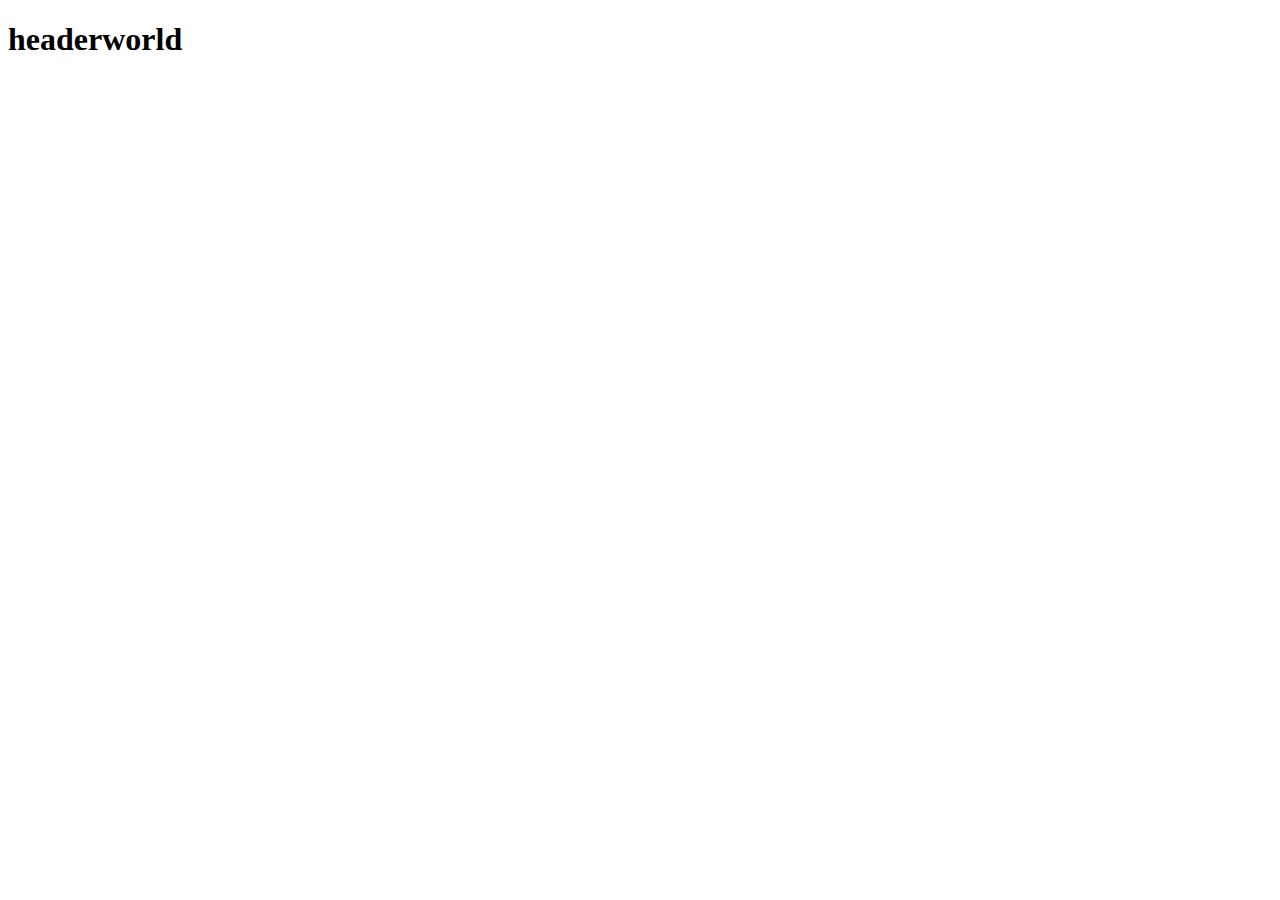
==== index.html @ 9da7a93f "oeps" ====
<!DOCTYPE html>
<html lang="en">
<head>
    <meta charset="UTF-8">
    <meta name="viewport" content="width=device-width, initial-scale=1.0">
    <meta http-equiv="X-UA-Compatible" content="ie=edge">
    <title>Document</title>
</head>
<body>
    <h1>headerworld</h1>
</body>
</html>
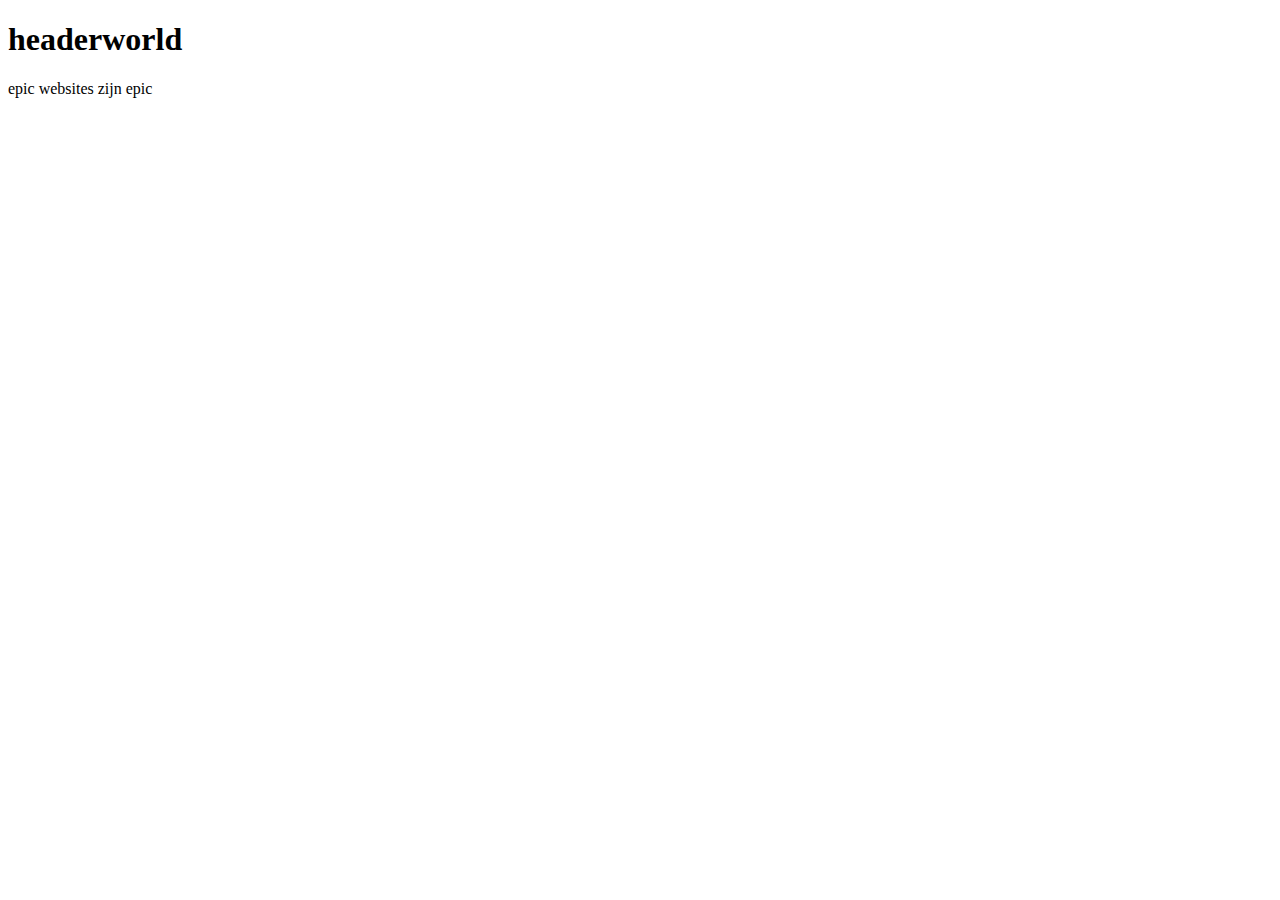
==== commit 3c9bc311: "Uitleg hoe cool de website is" ====
--- a/index.html
+++ b/index.html
@@ -8,5 +8,7 @@
 </head>
 <body>
     <h1>headerworld</h1>
+
+    <p>epic websites zijn epic</p>
 </body>
 </html>